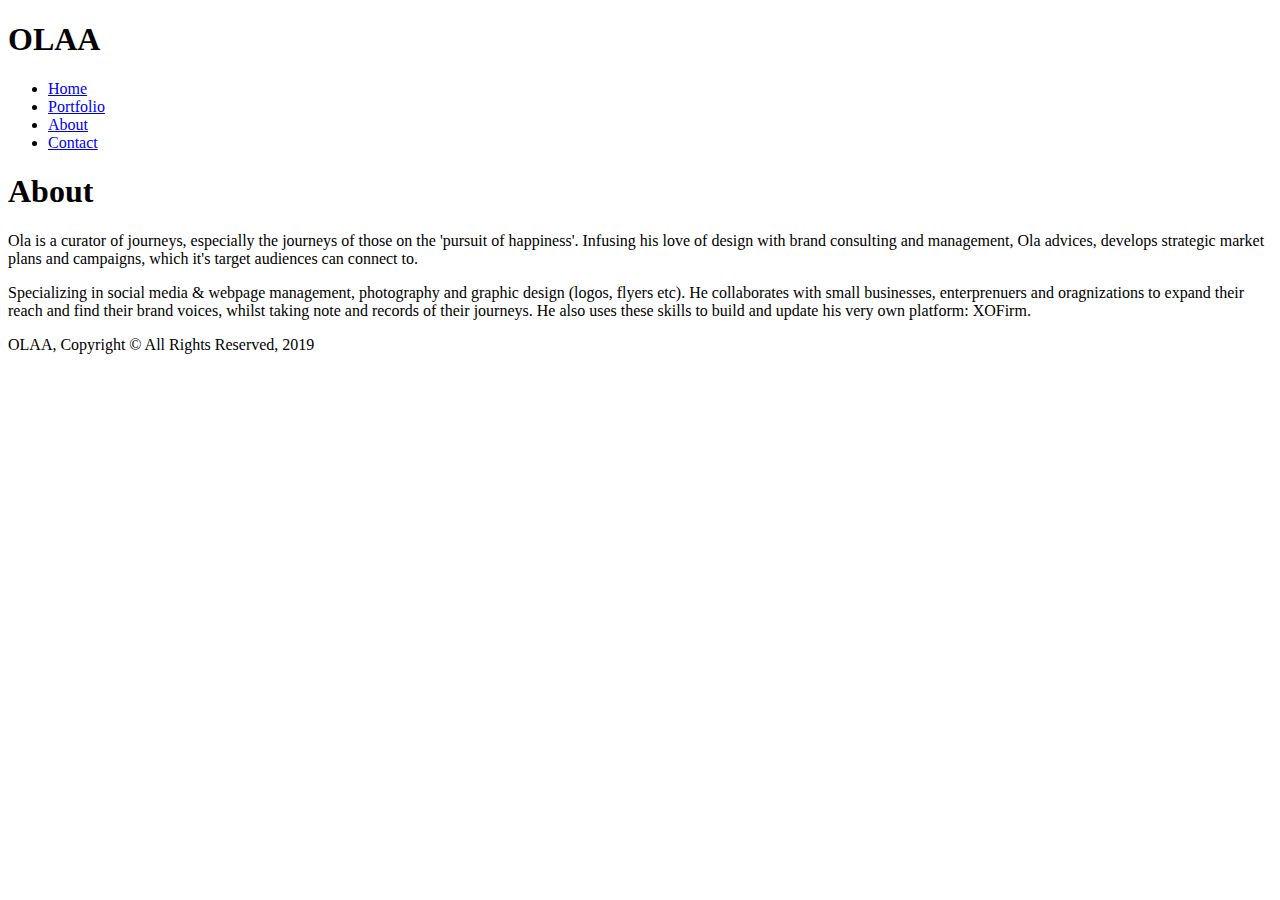
==== about.html @ 878fb241 "Add files via upload" ====
<!DOCTYPE html>
<html>
  <head>
    <meta charset="utf-8">
    <meta name="viewport" content="width=device-width">
    <meta name="description" content="web design">
	  <meta name="keywords" content="OLAA">
  	<meta name="author" content="Olawale Ademuyiwa">
    <title>OLAA | Services</title>
    <link rel="stylesheet" href="./css/style.css">
  </head>
  <body>
    <header>
      <div class="container">
        <div id="branding">
          <h1><span class="highlight">OLAA</span></h1>
        </div>
        <nav>
          <ul>
            <li><a href="index.html">Home</a></li>
            <li><a href="portfolio.html">Portfolio</a></li>
            <li class="current"><a href="about.html">About</a></li> 
            <li><a href="contact.html">Contact</a></li>
          </ul>
        </nav>
      </div>
    </header>

        <section id="main">
      <div class="container">
        <h1>About</h1>
          <p>Ola is a curator of journeys, especially the journeys of those on the 'pursuit of happiness'. Infusing his love of design with brand consulting and management, Ola advices, develops strategic market plans and campaigns, which it's target audiences can connect to.</p>
          
          <p>Specializing in social media & webpage management, photography and graphic design (logos, flyers etc). He collaborates with small businesses, enterprenuers and oragnizations to expand their reach and find their brand voices, whilst taking note and records of their journeys. He also uses these skills to build and update his very own platform: XOFirm.</p>
          
      </div>
    </section>

    <footer>
      <p>OLAA, Copyright &copy; All Rights Reserved, 2019</p>
    </footer>
  </body>
</html>
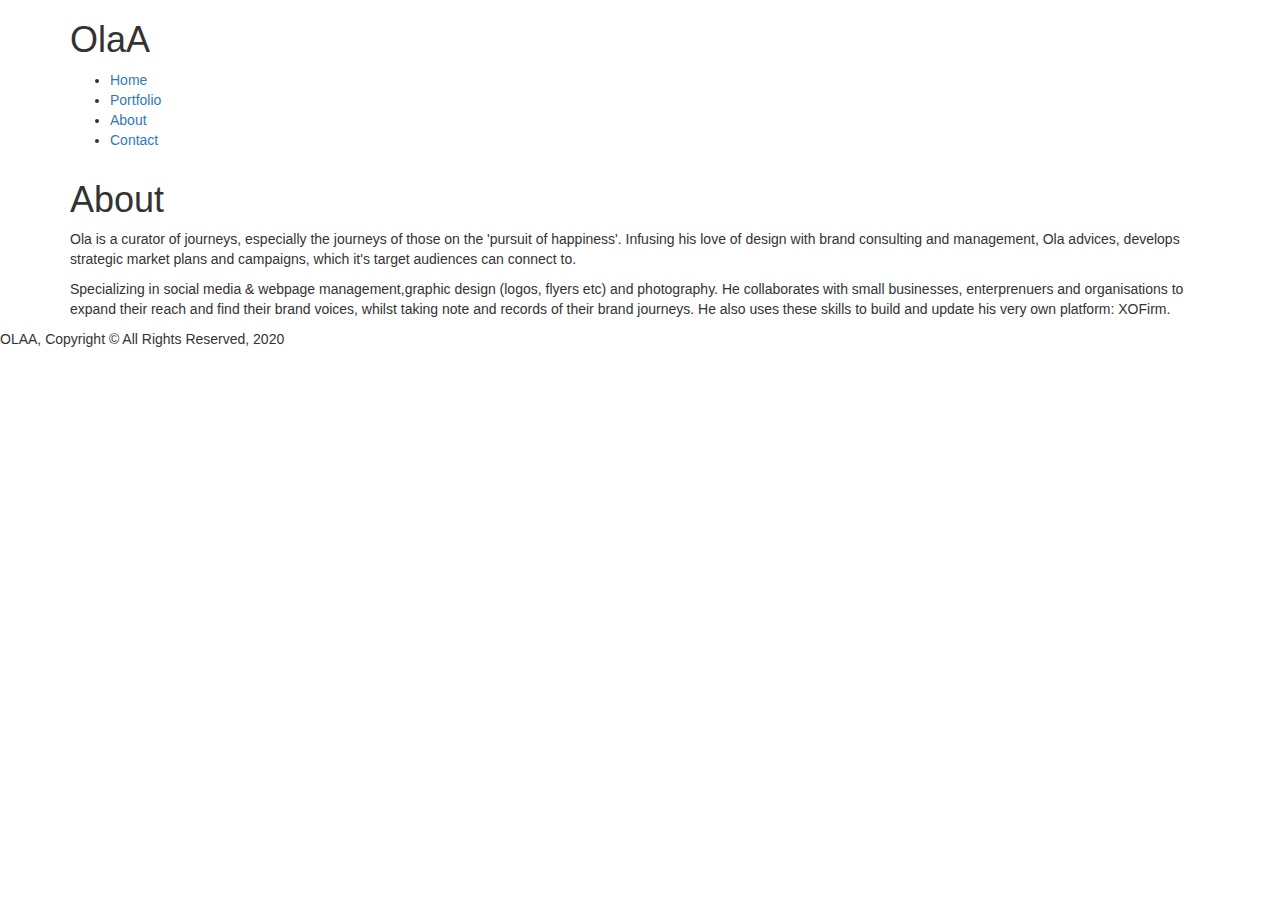
==== commit f14d3fc8: "Add files via upload" ====
--- a/about.html
+++ b/about.html
@@ -3,17 +3,20 @@
   <head>
     <meta charset="utf-8">
     <meta name="viewport" content="width=device-width">
-    <meta name="description" content="web design">
-	  <meta name="keywords" content="OLAA">
+	<meta name="keywords" content="OLAA">
   	<meta name="author" content="Olawale Ademuyiwa">
     <title>OLAA | Services</title>
     <link rel="stylesheet" href="./css/style.css">
+    <link rel="stylesheet" href="https://stackpath.bootstrapcdn.com/font-awesome/4.7.0/css/font-awesome.min.css">
+    <link rel="stylesheet" href="https://maxcdn.bootstrapcdn.com/bootstrap/3.3.7/css/bootstrap.min.css">
+    <link rel="stylesheet" href="https://cdnjs.cloudflare.com/ajax/libs/font-awesome/4.7.0/css/font-awesome.min.css">
+
   </head>
   <body>
     <header>
       <div class="container">
         <div id="branding">
-          <h1><span class="highlight">OLAA</span></h1>
+          <h1><span class="highlight">OlaA</span></h1>
         </div>
         <nav>
           <ul>
@@ -31,13 +34,20 @@
         <h1>About</h1>
           <p>Ola is a curator of journeys, especially the journeys of those on the 'pursuit of happiness'. Infusing his love of design with brand consulting and management, Ola advices, develops strategic market plans and campaigns, which it's target audiences can connect to.</p>
           
-          <p>Specializing in social media & webpage management, photography and graphic design (logos, flyers etc). He collaborates with small businesses, enterprenuers and oragnizations to expand their reach and find their brand voices, whilst taking note and records of their journeys. He also uses these skills to build and update his very own platform: XOFirm.</p>
+          <p>Specializing in social media & webpage management,graphic design (logos, flyers etc) and photography. He collaborates with small businesses, enterprenuers and organisations to expand their reach and find their brand voices, whilst taking note and records of their brand journeys. He also uses these skills to build and update his very own platform: XOFirm.</p>
           
       </div>
     </section>
 
-    <footer>
-      <p>OLAA, Copyright &copy; All Rights Reserved, 2019</p>
-    </footer>
+   <div class="footer"><p>OLAA, Copyright &copy; All Rights Reserved, 2020</p></div>
+   
+      
+      
+    <script
+  src="https://code.jquery.com/jquery-3.2.1.js"
+  integrity="sha256-DZAnKJ/6XZ9si04Hgrsxu/8s717jcIzLy3oi35EouyE="
+  crossorigin="anonymous"></script>
+    <script src="https://maxcdn.bootstrapcdn.com/bootstrap/3.3.7/js/bootstrap.min.js"></script>
+      
   </body>
 </html>
